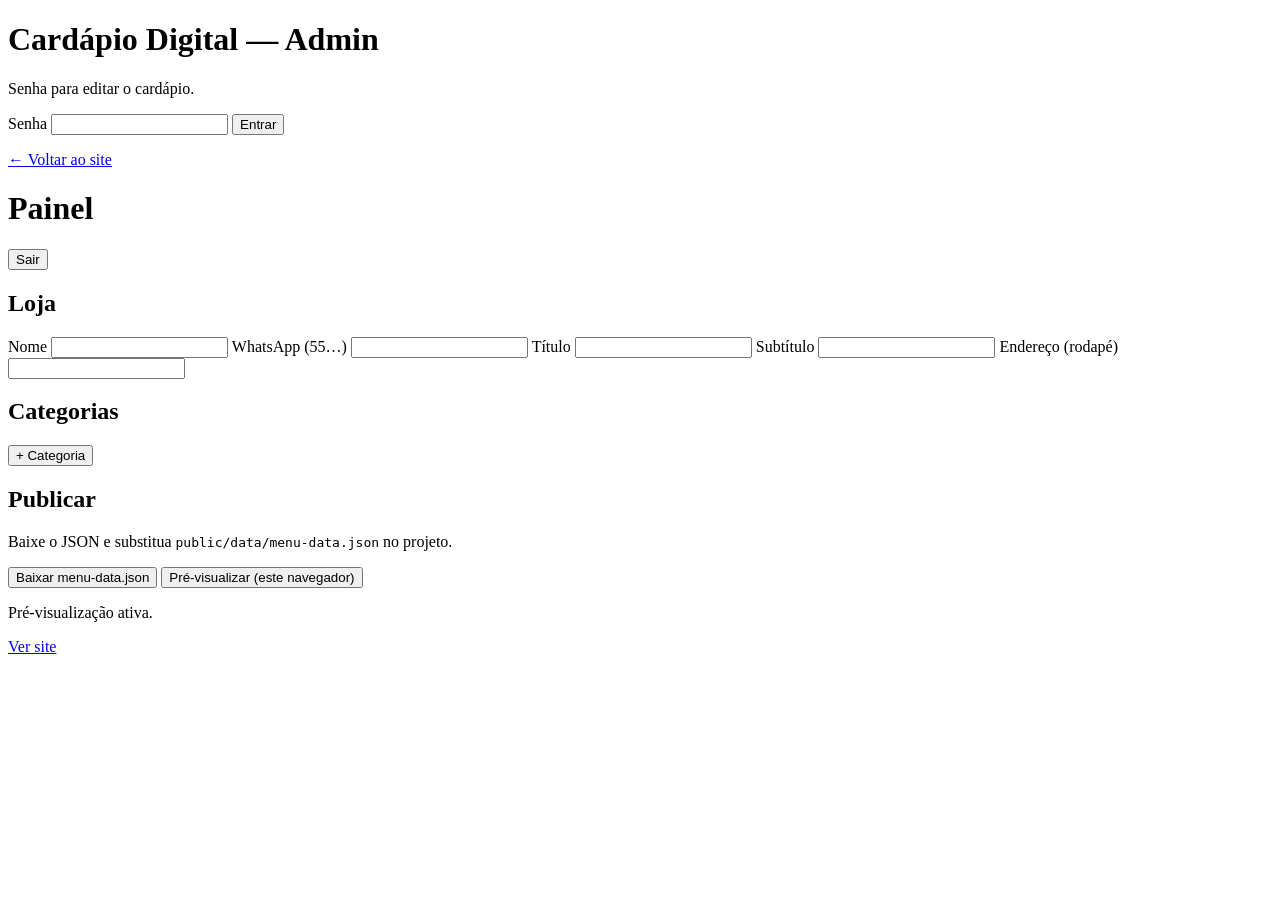
==== public/admin/index.html @ 324ad2fc "Cardapio: categorias, temas, fotos demo, GitHub Pages e serve.json Made-with: Cursor" ====
<!DOCTYPE html>
<html lang="pt-BR">
<head>
  <meta charset="utf-8" />
  <meta name="viewport" content="width=device-width, initial-scale=1" />
  <title>Admin — Cardápio Digital</title>
  <link rel="stylesheet" href="admin.css" />
</head>
<body>
  <div id="login-section" class="card">
    <h1>Cardápio Digital — Admin</h1>
    <p class="muted">Senha para editar o cardápio.</p>
    <form id="login-form" class="stack">
      <label>Senha <input type="password" id="login-password" required /></label>
      <button type="submit">Entrar</button>
    </form>
    <p id="login-error" class="err hidden"></p>
    <p><a href="../index.html">← Voltar ao site</a></p>
  </div>

  <div id="panel-section" class="hidden">
    <header class="admin-head">
      <h1>Painel</h1>
      <button type="button" id="btn-logout">Sair</button>
    </header>

    <section class="block">
      <h2>Loja</h2>
      <div class="grid2">
        <label>Nome <input type="text" id="f-name" /></label>
        <label>WhatsApp (55…) <input type="text" id="f-wa" /></label>
        <label class="full">Título <input type="text" id="f-headline" /></label>
        <label class="full">Subtítulo <input type="text" id="f-subhead" /></label>
        <label class="full">Endereço (rodapé) <input type="text" id="f-address" /></label>
      </div>
    </section>

    <section class="block">
      <div class="row">
        <h2>Categorias</h2>
        <button type="button" id="btn-add-cat" class="btn-sm">+ Categoria</button>
      </div>
      <div id="cats-editor"></div>
    </section>

    <section class="block">
      <h2>Publicar</h2>
      <p class="muted small">Baixe o JSON e substitua <code>public/data/menu-data.json</code> no projeto.</p>
      <button type="button" id="btn-download" class="btn-pri">Baixar menu-data.json</button>
      <button type="button" id="btn-preview" class="btn-sec">Pré-visualizar (este navegador)</button>
      <p id="preview-msg" class="ok hidden">Pré-visualização ativa.</p>
    </section>
    <p class="foot"><a href="../index.html">Ver site</a></p>
  </div>

  <script src="admin.js"></script>
</body>
</html>
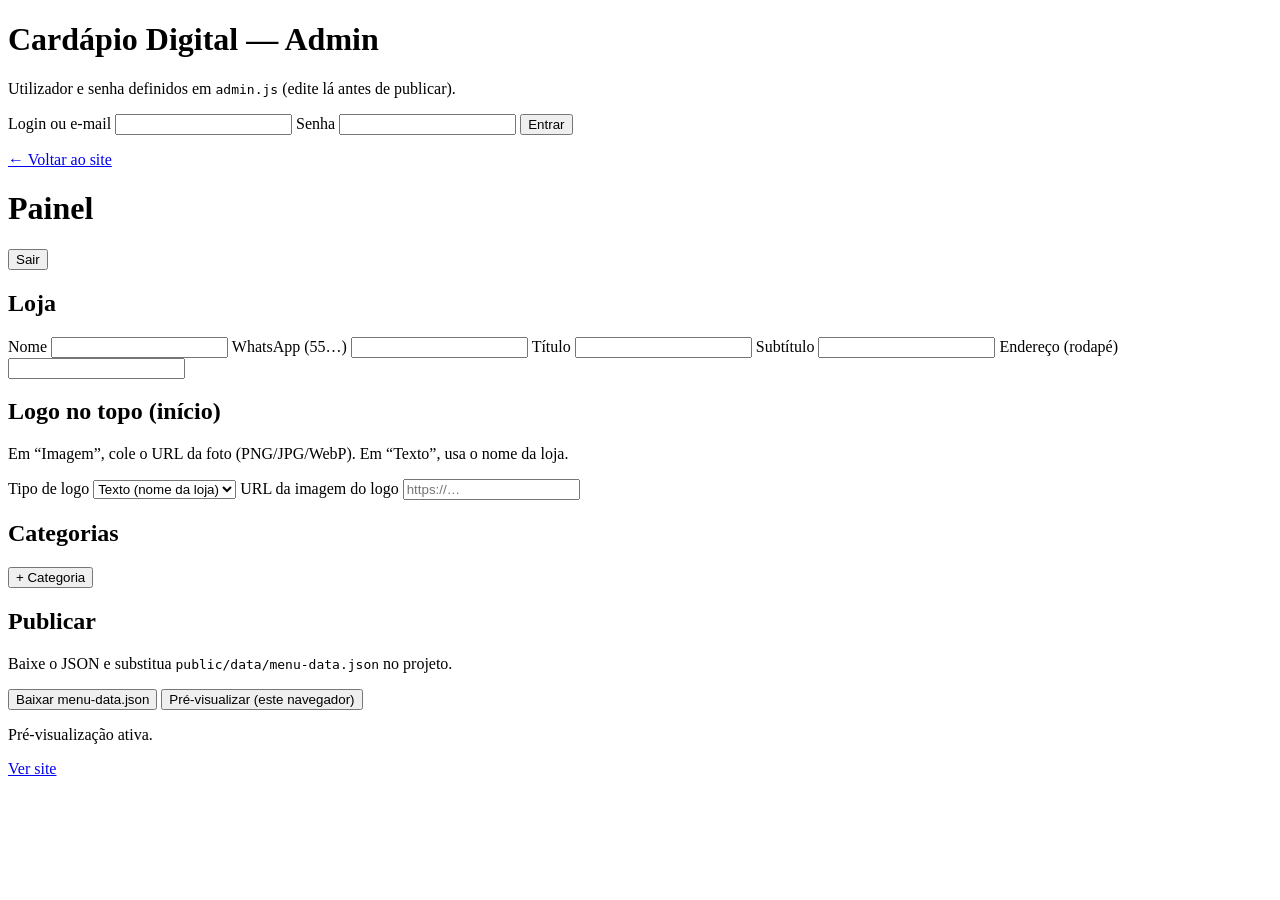
==== commit 008fe27b: "feat(admin): login + senha configuráveis em admin.js Made-with: Cursor" ====
--- a/public/admin/index.html
+++ b/public/admin/index.html
@@ -9,9 +9,10 @@
 <body>
   <div id="login-section" class="card">
     <h1>Cardápio Digital — Admin</h1>
-    <p class="muted">Senha para editar o cardápio.</p>
-    <form id="login-form" class="stack">
-      <label>Senha <input type="password" id="login-password" required /></label>
+    <p class="muted">Utilizador e senha definidos em <code>admin.js</code> (edite lá antes de publicar).</p>
+    <form id="login-form" class="stack" autocomplete="on">
+      <label>Login ou e-mail <input type="text" id="login-user" name="username" autocomplete="username" required /></label>
+      <label>Senha <input type="password" id="login-password" name="password" autocomplete="current-password" required /></label>
       <button type="submit">Entrar</button>
     </form>
     <p id="login-error" class="err hidden"></p>
@@ -36,6 +37,20 @@
     </section>
 
     <section class="block">
+      <h2>Logo no topo (início)</h2>
+      <p class="muted small">Em “Imagem”, cole o URL da foto (PNG/JPG/WebP). Em “Texto”, usa o nome da loja.</p>
+      <div class="grid2">
+        <label>Tipo de logo
+          <select id="f-logo-mode">
+            <option value="text">Texto (nome da loja)</option>
+            <option value="image">Imagem (URL)</option>
+          </select>
+        </label>
+        <label class="full">URL da imagem do logo <input type="url" id="f-logo-image" placeholder="https://…" /></label>
+      </div>
+    </section>
+
+    <section class="block">
       <div class="row">
         <h2>Categorias</h2>
         <button type="button" id="btn-add-cat" class="btn-sm">+ Categoria</button>
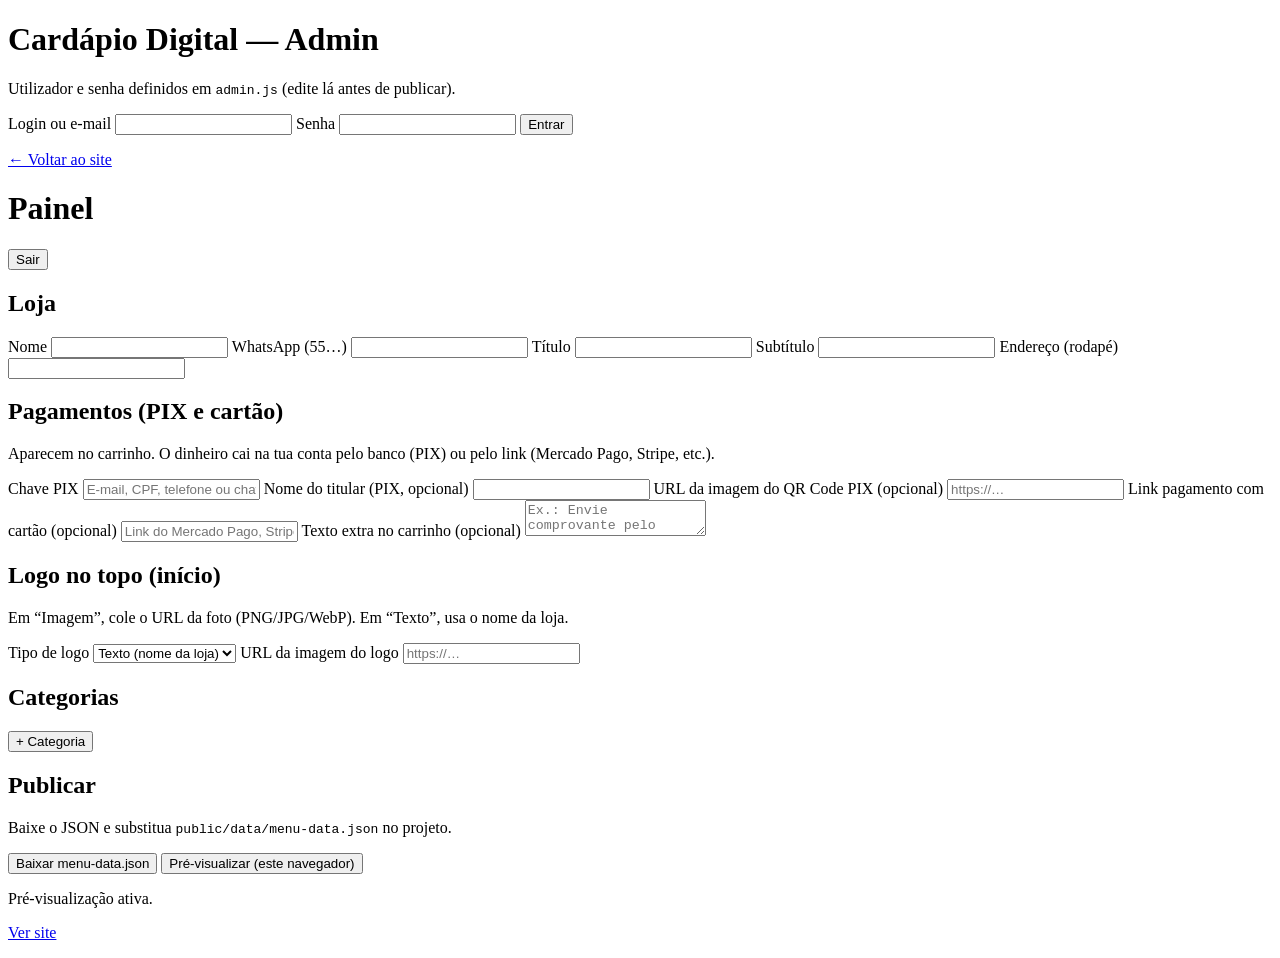
==== commit 3574c1d2: "feat(carrinho): PIX (chave, QR), link cartão e texto no admin Made-with: Cursor" ====
--- a/public/admin/index.html
+++ b/public/admin/index.html
@@ -37,6 +37,18 @@
     </section>
 
     <section class="block">
+      <h2>Pagamentos (PIX e cartão)</h2>
+      <p class="muted small">Aparecem no carrinho. O dinheiro cai na tua conta pelo banco (PIX) ou pelo link (Mercado Pago, Stripe, etc.).</p>
+      <div class="grid2">
+        <label class="full">Chave PIX <input type="text" id="f-pix-key" placeholder="E-mail, CPF, telefone ou chave aleatória" /></label>
+        <label class="full">Nome do titular (PIX, opcional) <input type="text" id="f-pix-holder" /></label>
+        <label class="full">URL da imagem do QR Code PIX (opcional) <input type="url" id="f-pix-qr" placeholder="https://…" /></label>
+        <label class="full">Link pagamento com cartão (opcional) <input type="url" id="f-card-link" placeholder="Link do Mercado Pago, Stripe…" /></label>
+        <label class="full">Texto extra no carrinho (opcional) <textarea id="f-payment-note" rows="2" placeholder="Ex.: Envie comprovante pelo WhatsApp"></textarea></label>
+      </div>
+    </section>
+
+    <section class="block">
       <h2>Logo no topo (início)</h2>
       <p class="muted small">Em “Imagem”, cole o URL da foto (PNG/JPG/WebP). Em “Texto”, usa o nome da loja.</p>
       <div class="grid2">
